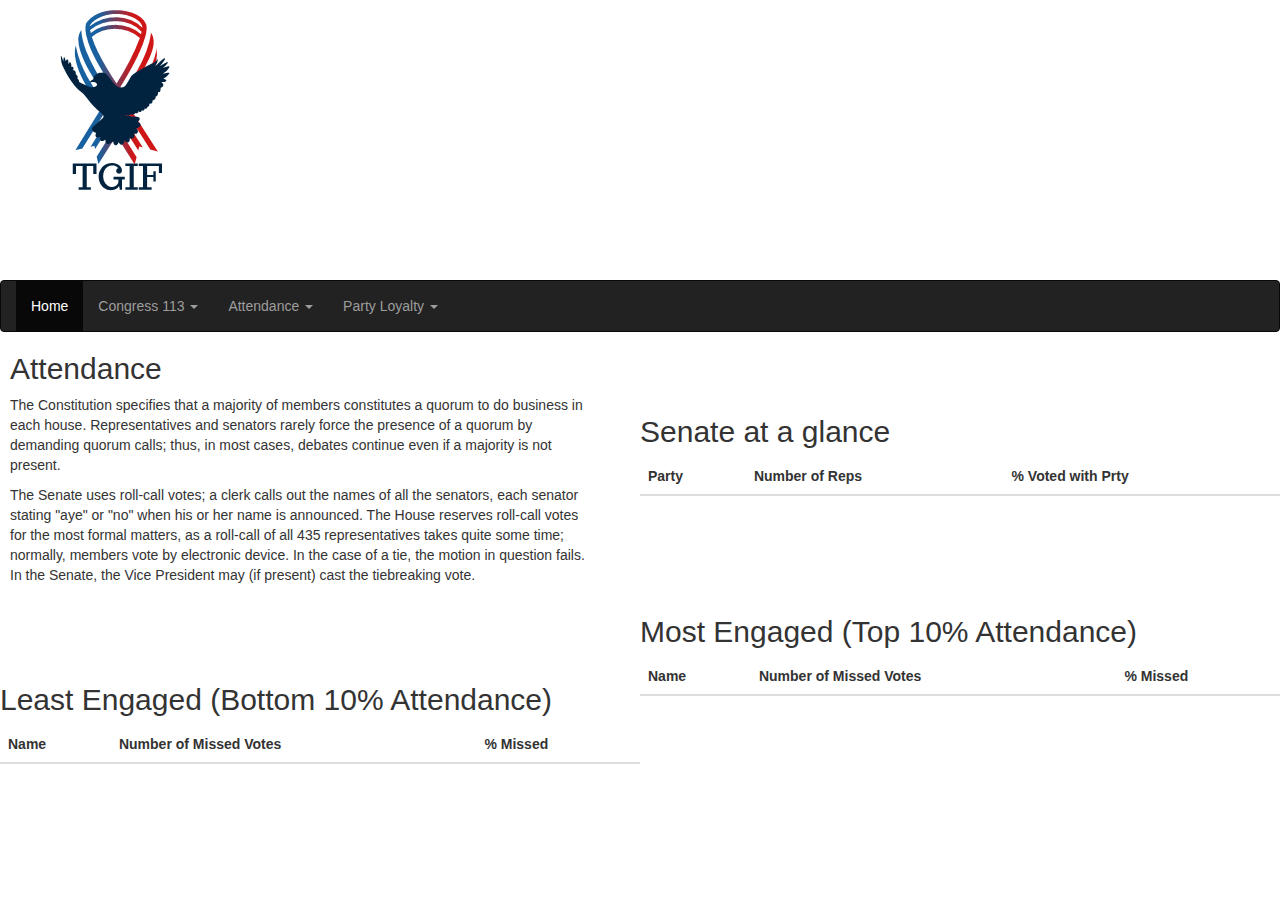
==== house-attendance-starter-page.html @ eeb4964d "TGIF" ====
<!DOCTYPE html>
<html lang="en">
    <head>
       
    </head>
    <link rel="stylesheet" href="https://maxcdn.bootstrapcdn.com/bootstrap/3.3.7/css/bootstrap.min.css">
     <link href="Style/senate-house.css" rel="stylesheet" type="text/css">
	<title>House Attendance</title>
    <body>
        <div class="container">
			<a title="TGIF" href="home.html#info"> <img class="img-responsive" src="img/logo2.png" class="img-thumbnail" alt="Cinque Terre"></a>
            
         </div>
         <nav class="navbar navbar-inverse">
          <div class="container-fluid">
           
            <ul class="nav navbar-nav">
              <li class="active"><a href="Index.html">Home</a>
              </li>
              <li class="dropdown">
                <a class="dropdown-toggle" data-toggle="dropdown"  href="#">Congress 113
                <span class="caret"></span></a>
                <ul  class="dropdown-menu">
                  <li><a href="senate-data.html#info">Senate</a></li>
                  <li><a href="house-data.html#info">House</a></li>
                </ul>
              </li>
               <li class="dropdown">
                <a class="dropdown-toggle" data-toggle="dropdown"  href="#">Attendance
                <span class="caret"></span></a>
                <ul  class="dropdown-menu">
                  <li><a href="senate-attendance-starter-page.html">Senate</a></li>
                  <li><a href="house-attendance-starter-page.html">House</a></li>
                </ul>
              </li>
               <li class="dropdown">
                <a class="dropdown-toggle" data-toggle="dropdown"  href="#">Party Loyalty
                <span class="caret"></span></a>
                <ul  class="dropdown-menu">
                  <li><a href="senate-party-loyalty-starter-page.html">Senate</a></li>
                  <li><a href="house-party-loyalty-starter-page.html">House</a></li>
                </ul>
              </li>
            </ul>
          </div>
        </nav>        

        <header>            
            <div>
            </div>
        </header>
        <!--Table container-->
        <div>
           <div class="text">
            <h2>Attendance</h2>
            <p>The Constitution specifies that a majority of members constitutes a quorum to do business in each house. Representatives and senators rarely force the presence of a quorum by demanding quorum calls; thus, in most cases, debates continue even if a majority is not present.</p>

            <p>The Senate uses roll-call votes; a clerk calls out the names of all the senators, each senator stating "aye" or "no" when his or her name is announced. The House reserves roll-call votes for the most formal matters, as a roll-call of all 435 representatives takes quite some time; normally, members vote by electronic device. In the case of a tie, the motion in question fails. In the Senate, the Vice President may (if present) cast the tiebreaking vote.</p>
    	    </div>
           <div class="table-size">
            <h2>Senate at a glance</h2>
            <table class="table table-hover">
                <thead>
                    <tr>
                        <th>Party</th>
                        <th>Number of Reps</th>
                        <th>% Voted with Prty</th>
                    </tr>
                </thead>
                <tbody id="SenateGlance">
                   
                </tbody>
            </table>
			</div>
           <div class="table-size2">
            <h2>Least Engaged (Bottom 10% Attendance)</h2>
            <table class="table table-hover">
                <thead>
                    <tr>
                        <th>Name</th>
                        <th>Number of Missed Votes</th>
                        <th>% Missed</th>
                    </tr>
                </thead>
                <tbody id="LeastEngaged">
                    
                </tbody>
            </table>
			</div>
           <div class="table-size3">
            <h2>Most Engaged (Top 10% Attendance)</h2>
            <table class="table table-hover">
                <thead>
                    <tr>
                        <th>Name</th>
                        <th>Number of Missed Votes</th>
                        <th>% Missed</th>
                    </tr>
                </thead>
                <tbody id="MostEngaged">
                    
                </tbody>
            </table>
		</div>
    	</div>
    	
		<script src="Scripts/ajax-statistics.js"></script>
		<script src="https://ajax.googleapis.com/ajax/libs/jquery/3.3.1/jquery.min.js"></script>
  		<script src="https://maxcdn.bootstrapcdn.com/bootstrap/3.3.7/js/bootstrap.min.js"></script> 
</body>
</html>
---- Style/senate-house.css ----
@import url('https://fonts.googleapis.com/css?family=Cinzel'); 

.container{
	
	
	height:200px;
	width:100%;
	
	
	
}

.table-size{
	
	
	float: right;
	width: 50%;
	margin-top:-200px;
	
}

.table-size2{
	
	float: left;
	width: 50%;
	margin-top:68px;
}

.table-size3{
	
	float:right;
	width:50%;
}
.text{
	
	width:45%;
	margin-left: 10px;
}
.link{
	float: right;
	text-decoration: underline;
	margin-top: -150px;
	font-style: normal;
	color: antiquewhite;
	width: 100px;
	text-align: center;
	height:25px;
	margin-right: 50px;
	
}

.navbar{
	margin-top: 80px;
}

.size-title{
	text-align: center;
	position: absolute;
	margin-left: 350px;
	margin-top: 220px;
	text-decoration: underline;
	font-weight: bold;
}

.text-style{
	margin-left: 10px;
	margin-right: 10px;
	
}

.title{
	
	font-family: Cinzel;
	font-size: 35px;
}

.logo{
	
}

.size-logo{
	position: absolute;
	width: 230px;
	height: 250px;
	margin-left:530px;
	margin-top: -15px;
}

.size-logo2{
	
	margin-top: 30px;
}	

.lds-roller {
  display: inline-block;
  position: relative;
  width: 64px;
  height: 64px;
}
.lds-roller div {
  animation: lds-roller 1.2s cubic-bezier(0.5, 0, 0.5, 1) infinite;
  transform-origin: 32px 32px;
}
.lds-roller div:after {
  content: " ";
  display: block;
  position: absolute;
  width: 6px;
  height: 6px;
  border-radius: 50%;
  background: #fff;
  margin: -3px 0 0 -3px;
}
.lds-roller div:nth-child(1) {
  animation-delay: -0.036s;
}
.lds-roller div:nth-child(1):after {
  top: 50px;
  left: 50px;
}
.lds-roller div:nth-child(2) {
  animation-delay: -0.072s;
}
.lds-roller div:nth-child(2):after {
  top: 54px;
  left: 45px;
}
.lds-roller div:nth-child(3) {
  animation-delay: -0.108s;
}
.lds-roller div:nth-child(3):after {
  top: 57px;
  left: 39px;
}
.lds-roller div:nth-child(4) {
  animation-delay: -0.144s;
}
.lds-roller div:nth-child(4):after {
  top: 58px;
  left: 32px;
}
.lds-roller div:nth-child(5) {
  animation-delay: -0.18s;
}
.lds-roller div:nth-child(5):after {
  top: 57px;
  left: 25px;
}
.lds-roller div:nth-child(6) {
  animation-delay: -0.216s;
}
.lds-roller div:nth-child(6):after {
  top: 54px;
  left: 19px;
}
.lds-roller div:nth-child(7) {
  animation-delay: -0.252s;
}
.lds-roller div:nth-child(7):after {
  top: 50px;
  left: 14px;
}
.lds-roller div:nth-child(8) {
  animation-delay: -0.288s;
}
.lds-roller div:nth-child(8):after {
  top: 45px;
  left: 10px;
}
@keyframes lds-roller {
  0% {
    transform: rotate(0deg);
  }
  100% {
    transform: rotate(360deg);
  }
}
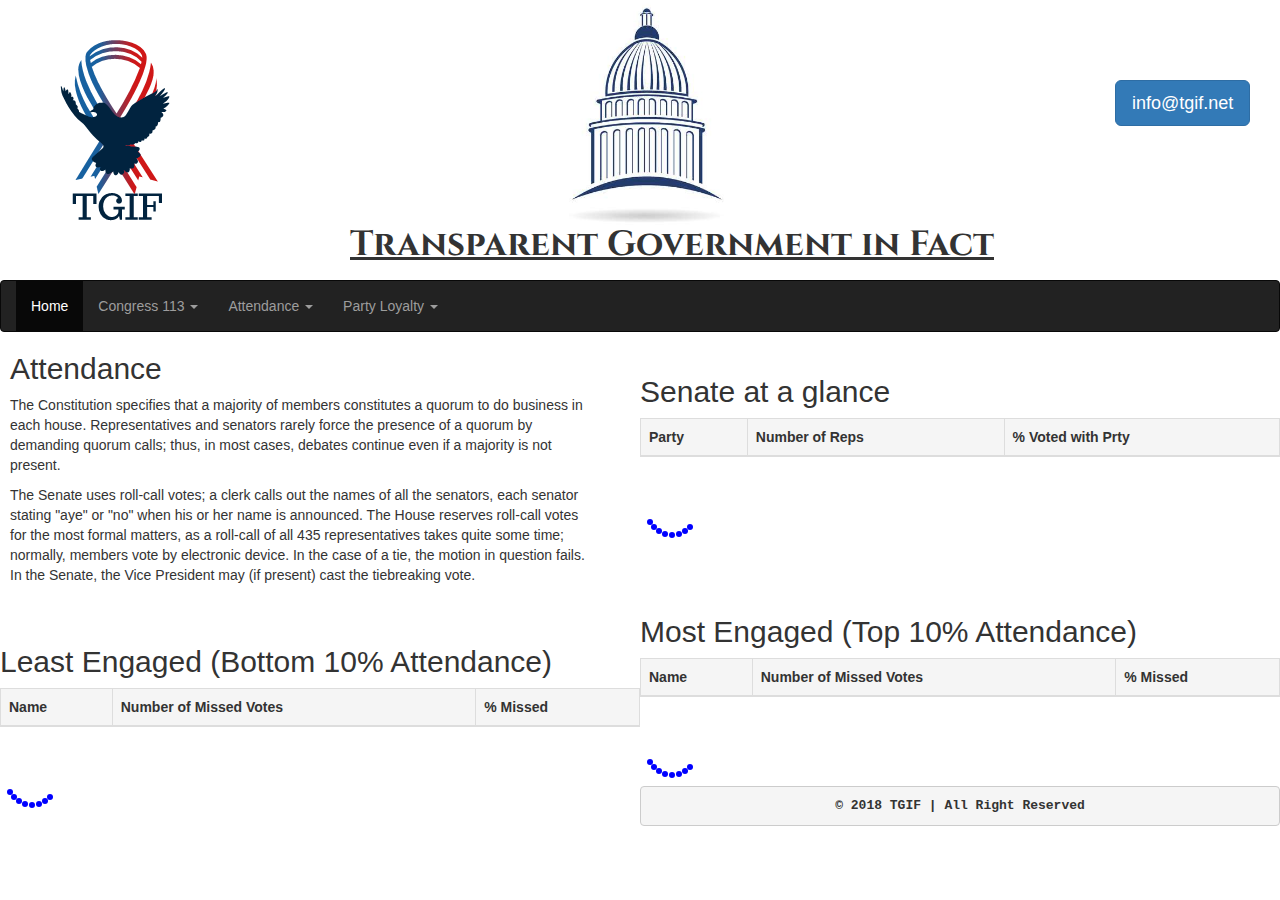
==== commit 0dfadaa0: "tgif after presentation" ====
--- a/house-attendance-starter-page.html
+++ b/house-attendance-starter-page.html
@@ -7,9 +7,20 @@
      <link href="Style/senate-house.css" rel="stylesheet" type="text/css">
 	<title>House Attendance</title>
     <body>
+       <div class="logo">
+         	 <img class="size-logo" src="img/capitol-icon.jpg">
+         </div>
+          <div class="size-title">
+          
+         <p class="title"> Transparent Government in Fact</p>
+         </div>
         <div class="container">
-			<a title="TGIF" href="home.html#info"> <img class="img-responsive" src="img/logo2.png" class="img-thumbnail" alt="Cinque Terre"></a>
-            
+			<a title="TGIF" href="Index.html"> <img class="img-responsive size-logo2" src="img/logo2.png" class="img-thumbnail" alt="Cinque Terre"></a>
+             <div class="link">
+			
+				<button type="button" class="btn btn-primary btn-lg"><a href="https://www.whitehouse.gov/the_press_office/TransparencyandOpenGovernment" style="color:white">info@tgif.net</a></button>
+			<span class="dashicons dashicons-email" width="20px" height="20px"></span>
+            </div>
          </div>
          <nav class="navbar navbar-inverse">
           <div class="container-fluid">
@@ -57,11 +68,11 @@
 
             <p>The Senate uses roll-call votes; a clerk calls out the names of all the senators, each senator stating "aye" or "no" when his or her name is announced. The House reserves roll-call votes for the most formal matters, as a roll-call of all 435 representatives takes quite some time; normally, members vote by electronic device. In the case of a tie, the motion in question fails. In the Senate, the Vice President may (if present) cast the tiebreaking vote.</p>
     	    </div>
-           <div class="table-size">
+           <div class="table-size4">
             <h2>Senate at a glance</h2>
-            <table class="table table-hover">
+            <table class="table table-hover table-bordered">
                 <thead>
-                    <tr>
+                    <tr class="active">
                         <th>Party</th>
                         <th>Number of Reps</th>
                         <th>% Voted with Prty</th>
@@ -71,12 +82,13 @@
                    
                 </tbody>
             </table>
+            <div class="lds-roller" id="loader"><div></div><div></div><div></div><div></div><div></div><div></div><div></div><div></div></div>
 			</div>
-           <div class="table-size2">
+           <div class="table-size5">
             <h2>Least Engaged (Bottom 10% Attendance)</h2>
-            <table class="table table-hover">
+            <table class="table table-hover table-bordered">
                 <thead>
-                    <tr>
+                    <tr class="active">
                         <th>Name</th>
                         <th>Number of Missed Votes</th>
                         <th>% Missed</th>
@@ -86,12 +98,13 @@
                     
                 </tbody>
             </table>
+            <div class="lds-roller" id="loader2"><div></div><div></div><div></div><div></div><div></div><div></div><div></div><div></div></div>
 			</div>
-           <div class="table-size3">
+           <div class="table-size6">
             <h2>Most Engaged (Top 10% Attendance)</h2>
-            <table class="table table-hover">
+            <table class="table table-hover table-bordered">
                 <thead>
-                    <tr>
+                    <tr class="active">
                         <th>Name</th>
                         <th>Number of Missed Votes</th>
                         <th>% Missed</th>
@@ -101,9 +114,10 @@
                     
                 </tbody>
             </table>
+            <div class="lds-roller" id="loader3"><div></div><div></div><div></div><div></div><div></div><div></div><div></div><div></div></div>
 		</div>
     	</div>
-    	
+    	 <pre align="center" style="font-weight: bold">&copy; 2018 TGIF | All Right Reserved</pre>
 		<script src="Scripts/ajax-statistics.js"></script>
 		<script src="https://ajax.googleapis.com/ajax/libs/jquery/3.3.1/jquery.min.js"></script>
   		<script src="https://maxcdn.bootstrapcdn.com/bootstrap/3.3.7/js/bootstrap.min.js"></script> 
--- a/Style/senate-house.css
+++ b/Style/senate-house.css
@@ -6,8 +6,6 @@
 	height:200px;
 	width:100%;
 	
-	
-	
 }
 
 .table-size{
@@ -15,7 +13,7 @@
 	
 	float: right;
 	width: 50%;
-	margin-top:-200px;
+	margin-top:-130px;
 	
 }
 
@@ -23,19 +21,45 @@
 	
 	float: left;
 	width: 50%;
-	margin-top:68px;
+	margin-top:140px;
 }
 
 .table-size3{
 	
 	float:right;
 	width:50%;
-}
+	
+}
+
+.table-size4{
+	
+	
+	float: right;
+	width: 50%;
+	margin-top:-240px;
+	
+}
+
+.table-size5{
+	
+	float: left;
+	width: 50%;
+	margin-top:30px;
+}
+
+.table-size6{
+	
+	float:right;
+	width:50%;
+}
+
 .text{
 	
 	width:45%;
 	margin-left: 10px;
-}
+	
+}
+
 .link{
 	float: right;
 	text-decoration: underline;
@@ -89,7 +113,8 @@
 .size-logo2{
 	
 	margin-top: 30px;
-}	
+}
+
 
 .lds-roller {
   display: inline-block;
@@ -97,10 +122,12 @@
   width: 64px;
   height: 64px;
 }
+
 .lds-roller div {
   animation: lds-roller 1.2s cubic-bezier(0.5, 0, 0.5, 1) infinite;
   transform-origin: 32px 32px;
 }
+
 .lds-roller div:after {
   content: " ";
   display: block;
@@ -108,40 +135,50 @@
   width: 6px;
   height: 6px;
   border-radius: 50%;
-  background: #fff;
+  background: blue;
   margin: -3px 0 0 -3px;
 }
+
 .lds-roller div:nth-child(1) {
   animation-delay: -0.036s;
 }
+
 .lds-roller div:nth-child(1):after {
   top: 50px;
   left: 50px;
 }
+
 .lds-roller div:nth-child(2) {
   animation-delay: -0.072s;
 }
+
 .lds-roller div:nth-child(2):after {
   top: 54px;
   left: 45px;
 }
+
 .lds-roller div:nth-child(3) {
   animation-delay: -0.108s;
 }
+
 .lds-roller div:nth-child(3):after {
   top: 57px;
   left: 39px;
 }
+
 .lds-roller div:nth-child(4) {
   animation-delay: -0.144s;
 }
+
 .lds-roller div:nth-child(4):after {
   top: 58px;
   left: 32px;
 }
+
 .lds-roller div:nth-child(5) {
   animation-delay: -0.18s;
 }
+
 .lds-roller div:nth-child(5):after {
   top: 57px;
   left: 25px;
@@ -149,20 +186,25 @@
 .lds-roller div:nth-child(6) {
   animation-delay: -0.216s;
 }
+
 .lds-roller div:nth-child(6):after {
   top: 54px;
   left: 19px;
 }
+
 .lds-roller div:nth-child(7) {
   animation-delay: -0.252s;
 }
+
 .lds-roller div:nth-child(7):after {
   top: 50px;
   left: 14px;
 }
+
 .lds-roller div:nth-child(8) {
   animation-delay: -0.288s;
 }
+
 .lds-roller div:nth-child(8):after {
   top: 45px;
   left: 10px;
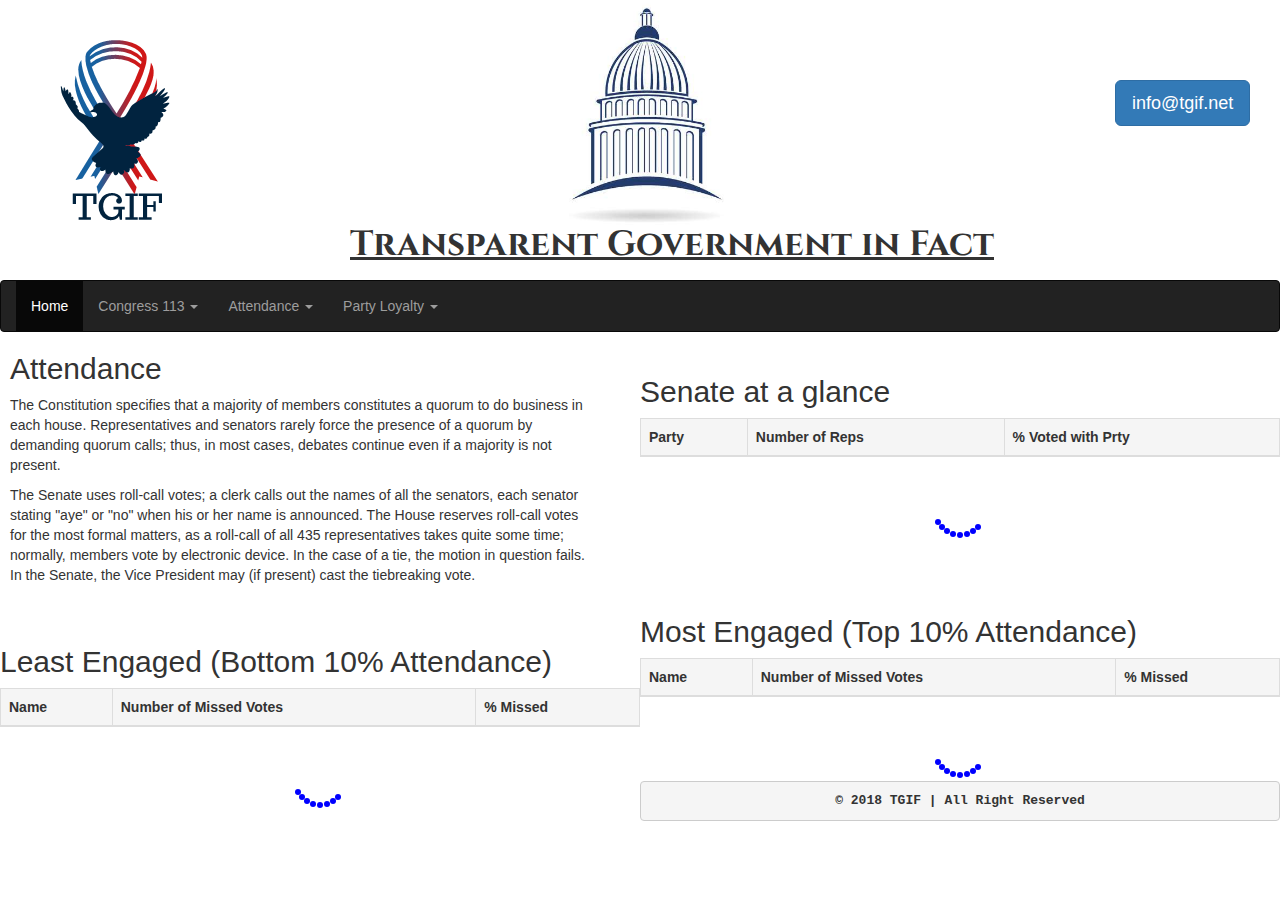
==== commit 9063cd05: "update tgif" ====
--- a/house-attendance-starter-page.html
+++ b/house-attendance-starter-page.html
@@ -82,7 +82,9 @@
                    
                 </tbody>
             </table>
+            <div class="align-loader">
             <div class="lds-roller" id="loader"><div></div><div></div><div></div><div></div><div></div><div></div><div></div><div></div></div>
+			</div>
 			</div>
            <div class="table-size5">
             <h2>Least Engaged (Bottom 10% Attendance)</h2>
@@ -98,7 +100,9 @@
                     
                 </tbody>
             </table>
+            <div class="align-loader">
             <div class="lds-roller" id="loader2"><div></div><div></div><div></div><div></div><div></div><div></div><div></div><div></div></div>
+			</div>
 			</div>
            <div class="table-size6">
             <h2>Most Engaged (Top 10% Attendance)</h2>
@@ -114,7 +118,9 @@
                     
                 </tbody>
             </table>
+            <div class="align-loader">
             <div class="lds-roller" id="loader3"><div></div><div></div><div></div><div></div><div></div><div></div><div></div><div></div></div>
+			</div>
 		</div>
     	</div>
     	 <pre align="center" style="font-weight: bold">&copy; 2018 TGIF | All Right Reserved</pre>
--- a/Style/senate-house.css
+++ b/Style/senate-house.css
@@ -115,6 +115,36 @@
 	margin-top: 30px;
 }
 
+.align-loader{
+	
+	display: flex;
+	justify-content: center;
+}
+
+td:nth-child(1){
+	width: 300px;
+	text-align: center;
+}
+
+td:nth-child(2){
+	width:300px;
+	text-align: center;
+}
+
+td:nth-child(3){
+	width:300px;
+	text-align: center;
+}
+
+td:nth-child(4){
+	width:300px;
+	text-align: center;
+}
+
+td:nth-child(5){
+	width:300px;
+	text-align: center;
+}
 
 .lds-roller {
   display: inline-block;
